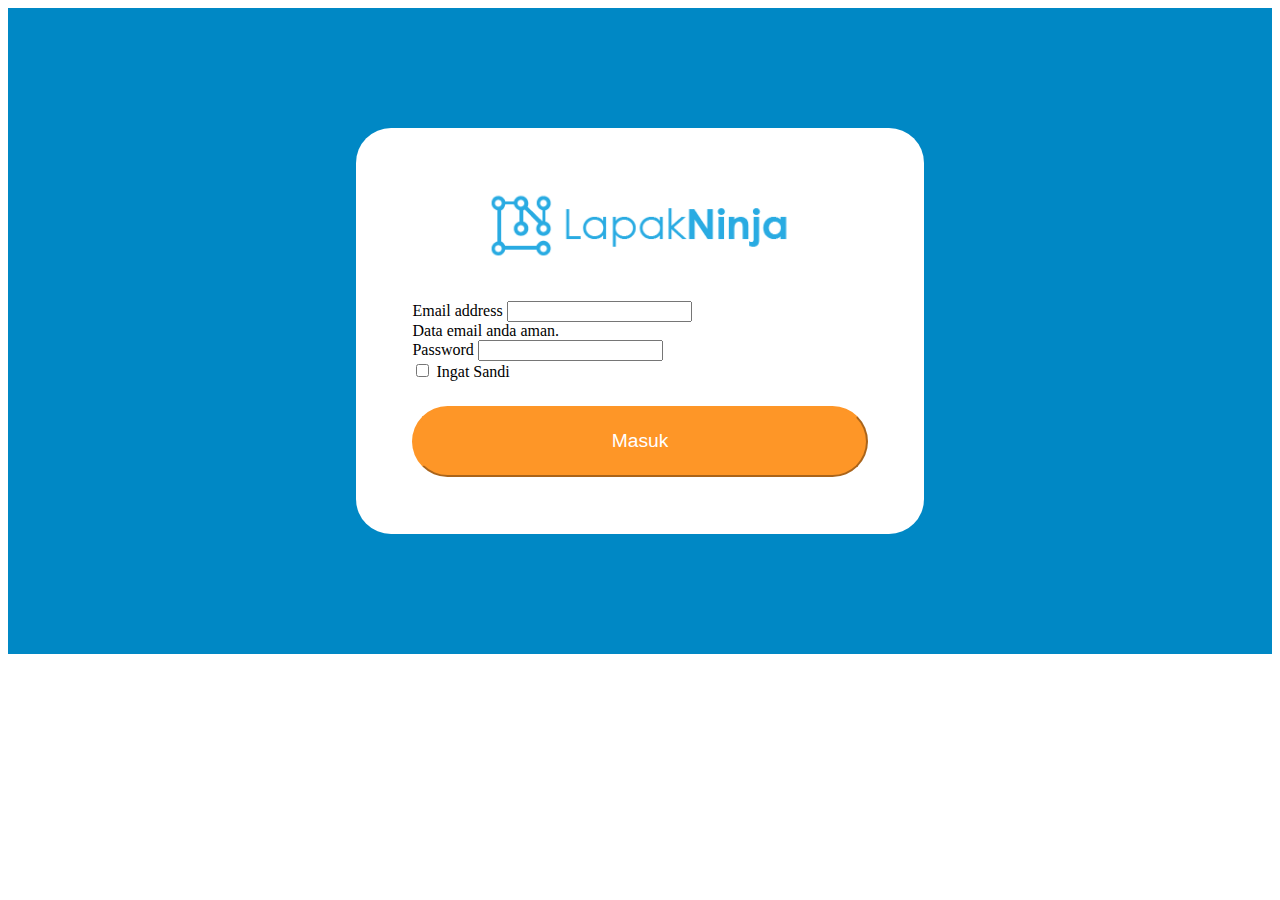
==== index.html @ 1e9005f3 "Init Project" ====
<!DOCTYPE html>
<html lang="en">
  <head>
    <meta charset="UTF-8" />
    <meta http-equiv="X-UA-Compatible" content="IE=edge" />
    <meta name="viewport" content="width=device-width, initial-scale=1.0" />
    <title>Website Kelas Beta</title>
    <!-- font family -->
    <link rel="preconnect" href="https://fonts.gstatic.com" />
    <link
      href="https://fonts.googleapis.com/css2?family=Oswald:wght@200;300;400;500;600;700&display=swap"
      rel="stylesheet"
    />
    <!-- Bootstrap link -->
    <link
      href="https://cdn.jsdelivr.net/npm/bootstrap@5.0.1/dist/css/bootstrap.min.css"
      rel="stylesheet"
      integrity="sha384-+0n0xVW2eSR5OomGNYDnhzAbDsOXxcvSN1TPprVMTNDbiYZCxYbOOl7+AMvyTG2x"
      crossorigin="anonymous"
    />
    <link rel="stylesheet" href="style.css" />
  </head>
  <body>
      <!-- hero banner -->
    <div class="container-fluid default-container-indicator">
      <div class="row default-row-indicator">
          <div class="container center">
          <img src="./image/lapakninja new logo-02.png" class="img-fluid" alt="logo-lapakninja" id="logo-ln">
          </div>
          <!-- Form Login -->
        <form>
            <div class="mb-3">
              <label for="exampleInputEmail1" class="form-label">Email address</label>
              <input type="email" class="form-control" id="exampleInputEmail1" aria-describedby="emailHelp">
              <div id="emailHelp" class="form-text">Data email anda aman.</div>
            </div>
            <div class="mb-3">
              <label for="exampleInputPassword1" class="form-label">Password</label>
              <input type="password" class="form-control" id="exampleInputPassword1">
            </div>
            <div class="mb-3 form-check">
              <input type="checkbox" class="form-check-input" id="exampleCheck1">
              <label class="form-check-label" for="exampleCheck1">Ingat Sandi</label>
            </div>
            <button type="submit" class="btn btn-primary btn-login-ln top-margin-btn-login">Masuk</button>
          </form></div>
      </div>
    </div>
      </div>
    </div>
  </body>
</html>
---- style.css ----
/* class selector : .
id selector : #
global selector :  */
/* untuk mengedit inline, gunakan <span>. <span> sendiri bisa diberikan class mauoun ID */

/* id gunakan hanya 1 saja dalam satu halaman */

img {
  object-fit: contain;
}

.default-container-indicator {
  padding: 5%;
  background-color: #0088c5;
}

.default-row-indicator {
  padding: 5%;
  background-color: rgb(255, 255, 255);
  border-radius: 35px;
  margin: 5% 25%;
}

.default-column-indicator {
  padding: px;
  background-color: slategrey;
}

.center {
  margin: auto;
  width: 70%;
  padding: auto;
}

#logo-ln {
  width: 100%;
  height: auto;
  margin-bottom: 30px;
}

.btn-login-ln {
  font-size: larger;
  padding: 5% 43%;
  background-color: #fe9627;
  color: white;
  border-color: #fe9627;
  border-radius: 55px;
  margin-top: 25px;
}

.btn {
  background-color: #fe9627;
  color: white;
  border-color: #fe9627;
  border-radius: 55px;
  width: 100%;
  height: auto;
}

.card {
  border-radius: 25px;
  padding: 15px;
}

.ln-container {
  background-color: #f4f3f3;
}

/* Color System */
#ln-primary {
  color: #0088c5;
}

#ln-darker {
  color: #0072c5;
}

#ln-lighter {
  color: #00c7de;
}

#ln-secondary {
  color: #fe9627;
}

#ln-secondary-washed {
  color: #f9c291;
}

#ln-black {
  background-color: #3a3634;
}

#ln-dark-gray {
  color: #777473;
}

#ln-black-10 {
  color: #e8e8e8;
}

#ln-black-5 {
  color: #f4f3f3;
}
/* Lapakninja Colorsystem */

/* 
Primary #0088C5;
Darker #0072C5;
Lighter #00C7DE;
Secondary #FE9627;
Secondary Washed #F9C291;
Black : #1C1816;
Dark Gray : #777473; 
Black10% : #E8E8E8;
Black 5% : #F4F3F3;
WHite : FFFFFF;

*/

.member-area-logo {
  height: auto;
  width: 200px;
  margin-bottom: 50px;
}

.col {
  padding: 100px 50px;
}

#nav-ln {
  margin: 5px 0px;
  font-size: 18px;
  font-weight: 500;
  color: #e8e8e8;
}

.hover {
  color: #fe9627;
}
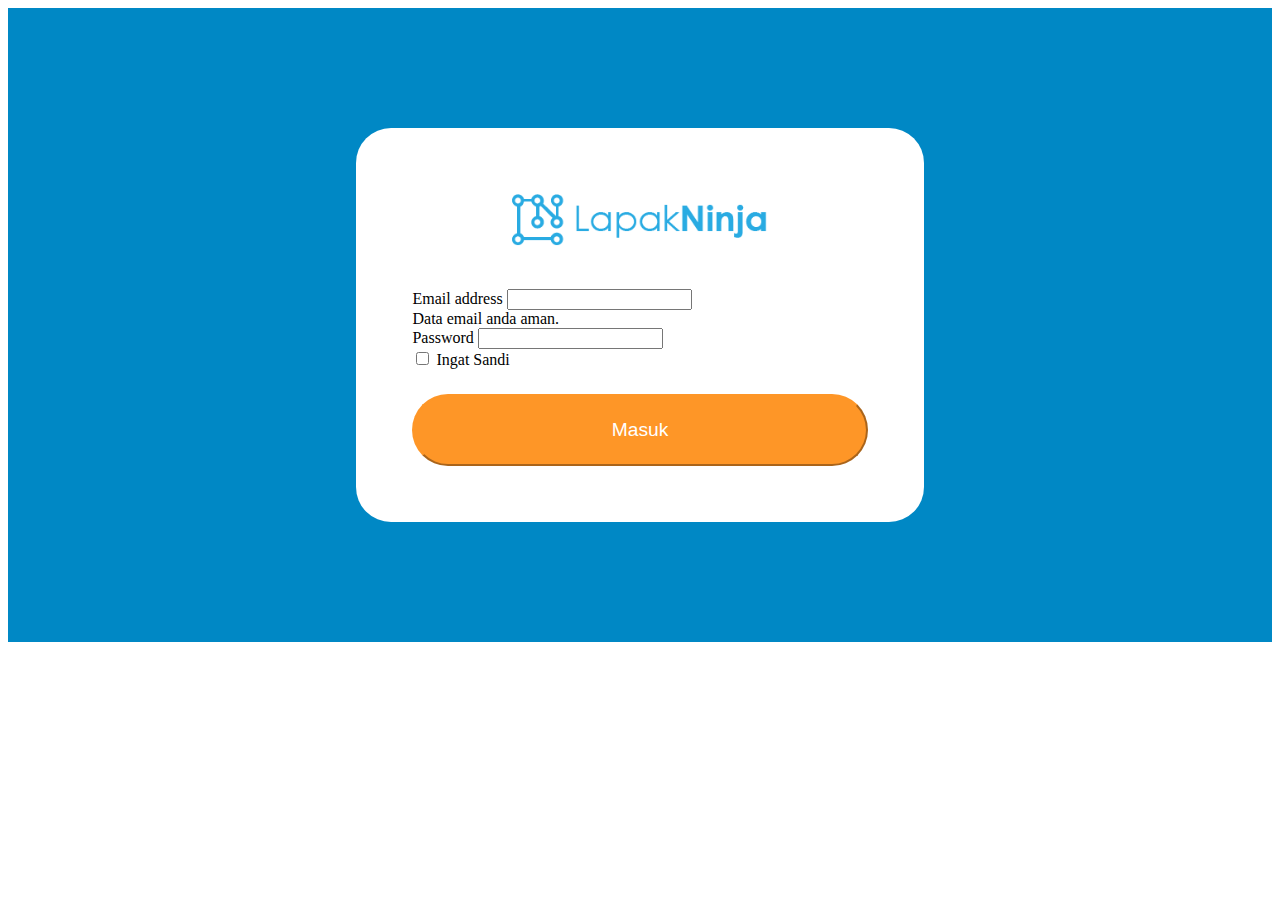
==== commit 868301e2: "ganti container ke fluid tambah card" ====
--- a/index.html
+++ b/index.html
@@ -4,6 +4,7 @@
     <meta charset="UTF-8" />
     <meta http-equiv="X-UA-Compatible" content="IE=edge" />
     <meta name="viewport" content="width=device-width, initial-scale=1.0" />
+    <meta name="description" content="Halaman Login Lapakninja" />
     <title>Website Kelas Beta</title>
     <!-- font family -->
     <link rel="preconnect" href="https://fonts.gstatic.com" />
@@ -25,7 +26,7 @@
     <div class="container-fluid default-container-indicator">
       <div class="row default-row-indicator">
           <div class="container center">
-          <img src="./image/lapakninja new logo-02.png" class="img-fluid" alt="logo-lapakninja" id="logo-ln">
+          <img src="./image/lapakninja new logo-02.png" class="img-fluid" alt="logo lapakninja" id="logo-ln">
           </div>
           <!-- Form Login -->
         <form>
@@ -42,7 +43,8 @@
               <input type="checkbox" class="form-check-input" id="exampleCheck1">
               <label class="form-check-label" for="exampleCheck1">Ingat Sandi</label>
             </div>
-            <button type="submit" class="btn btn-primary btn-login-ln top-margin-btn-login">Masuk</button>
+            <!-- form login code end -->
+            <a href ='./rekomedasi.html'> <button type="button" class="btn btn-primary btn-login-ln top-margin-btn-login">Masuk</button> </a>
           </form></div>
       </div>
     </div>
--- a/style.css
+++ b/style.css
@@ -28,7 +28,7 @@
 
 .center {
   margin: auto;
-  width: 70%;
+  width: 60%;
   padding: auto;
 }
 
@@ -138,3 +138,27 @@
 .hover {
   color: #fe9627;
 }
+
+h5 {
+  overflow: hidden;
+  font-size: 20px;
+}
+
+.card-harga {
+  color: #fe9627;
+}
+
+ul {
+  list-style-type: none;
+  list-style-position: outside;
+  margin-left: -55px;
+  font-size: 16px;
+}
+
+.col-margin-wide {
+  margin: 30px;
+}
+
+.margin-narrow {
+  margin: 5px;
+}
